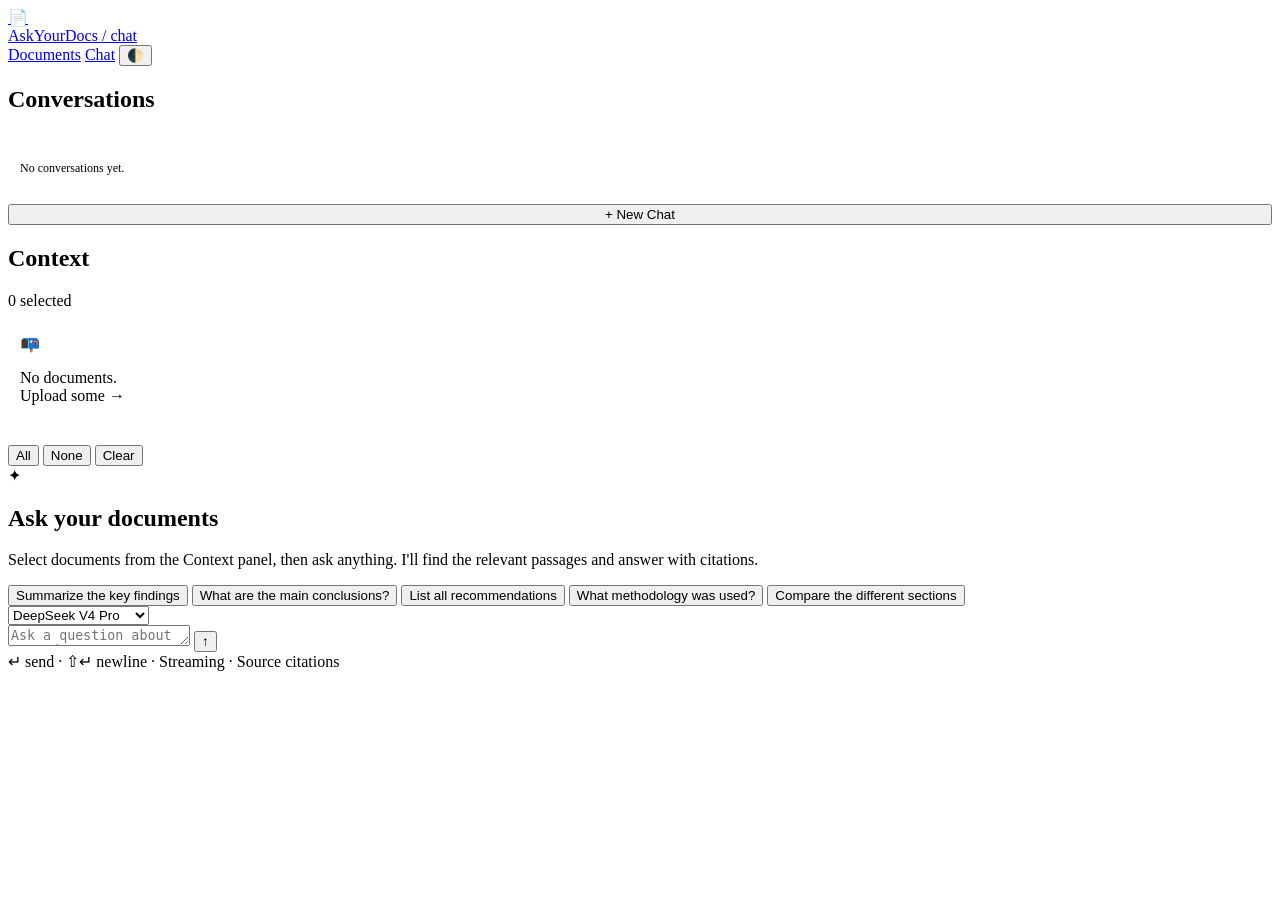
==== Frontend/chat.html @ f7eae5b7 "Add re-ranking, multi-format support, and dark/light theme - Cross-encoder re-ranking (ms-marco-Mini" ====
<!DOCTYPE html>
<html lang="en">
<head>
  <meta charset="UTF-8" />
  <meta name="viewport" content="width=device-width, initial-scale=1.0" />
  <title>AskYourDocs — Chat</title>
  <link rel="stylesheet" href="/static/style.css" />
</head>
<body>

<header class="site-header">
  <div class="inner">
    <a href="/" class="logo">
      <div class="logo-icon">📄</div>
      AskYourDocs <span>/ chat</span>
    </a>
    <nav class="nav-links">
      <a href="/" class="nav-btn">Documents</a>
      <a href="/chat-page" class="nav-btn active primary">Chat</a>
      <button class="theme-toggle" onclick="toggleTheme()" title="Toggle theme">🌓</button>
    </nav>
  </div>
</header>

<div class="chat-layout">
  <!-- Left: Chat list sidebar -->
  <aside class="chat-list-sidebar" id="chatListSidebar">
    <div class="sidebar-header">
      <h2>Conversations</h2>
    </div>
    <div class="chat-list" id="chatList">
      <div class="empty-state" style="padding:16px 12px;">
        <p style="font-size:0.75rem;">No conversations yet.</p>
      </div>
    </div>
    <div class="sidebar-actions">
      <button class="btn" onclick="newChat()" style="width:100%;">+ New Chat</button>
    </div>
  </aside>

  <!-- Center: Document sidebar -->
  <aside class="chat-sidebar" id="docSidebar">
    <div class="sidebar-header">
      <h2>Context</h2>
      <div class="context-count" id="contextCount">0 selected</div>
    </div>
    <div class="sidebar-docs" id="sidebarDocs">
      <div class="empty-state" style="padding:24px 12px;">
        <div class="empty-state-icon">📭</div>
        <p>No documents.<br/><a href="/" style="color:var(--accent); text-decoration:none;">Upload some →</a></p>
      </div>
    </div>
    <div class="sidebar-actions">
      <button class="btn" onclick="selectAllDocs()">All</button>
      <button class="btn" onclick="clearAllDocs()">None</button>
      <button class="btn" onclick="clearChat()">Clear</button>
    </div>
  </aside>

  <!-- Right: Chat main -->
  <main class="chat-main">
    <div class="chat-messages" id="chatMessages">
      <div class="chat-welcome" id="chatWelcome">
        <div class="welcome-icon">✦</div>
        <h2>Ask your documents</h2>
        <p>Select documents from the Context panel, then ask anything. I'll find the relevant passages and answer with citations.</p>
        <div class="sample-questions">
          <button class="sample-q" onclick="useQuestion(this)">Summarize the key findings</button>
          <button class="sample-q" onclick="useQuestion(this)">What are the main conclusions?</button>
          <button class="sample-q" onclick="useQuestion(this)">List all recommendations</button>
          <button class="sample-q" onclick="useQuestion(this)">What methodology was used?</button>
          <button class="sample-q" onclick="useQuestion(this)">Compare the different sections</button>
        </div>
      </div>
    </div>

    <div class="chat-input-area">
      <div class="chat-input-inner">
        <div id="noDocsBanner" class="no-docs-banner" style="display:none;">
          ⚠ No documents selected — pick documents from the Context panel.
        </div>
        <div class="input-bar">
          <select id="modelSelect" class="model-select">
            <option value="deepseek-v4-pro">DeepSeek V4 Pro</option>
            <option value="deepseek-v4-flash">DeepSeek V4 Flash</option>
            <option value="qwen3.7-plus">Qwen 3.7 Plus</option>
            <option value="qwen3.7-max">Qwen 3.7 Max</option>
            <option value="kimi-k2.6">Kimi K2.6</option>
            <option value="mimo-v2.5">MiMo V2.5</option>
          </select>
          <div class="input-wrap">
            <textarea
              id="chatInput"
              class="chat-textarea"
              placeholder="Ask a question about your documents..."
              rows="1"
            ></textarea>
            <button class="send-btn" id="sendBtn" onclick="sendMessage()">↑</button>
          </div>
        </div>
        <div class="input-hint">↵ send · ⇧↵ newline · Streaming · Source citations</div>
      </div>
    </div>
  </main>
</div>

<div class="toast-container" id="toastContainer"></div>

<script src="/static/app.js"></script>
<script>
  // Theme
  (function() {
    const saved = localStorage.getItem('theme') || 'dark';
    document.documentElement.setAttribute('data-theme', saved);
  })();
  function toggleTheme() {
    const current = document.documentElement.getAttribute('data-theme');
    const next = current === 'dark' ? 'light' : 'dark';
    document.documentElement.setAttribute('data-theme', next);
    localStorage.setItem('theme', next);
  }

  let chatHistory = [];
  let selectedDocIds = new Set();
  let allDocs = [];
  let currentChatId = null;
  let isStreaming = false;

  async function init() {
    allDocs = await fetchDocs();
    allDocs.forEach(d => selectedDocIds.add(d.doc_id));
    renderDocSidebar(allDocs);
    await loadChatList();
    // Auto-create a chat if none exist
    const chats = document.querySelectorAll('.chat-list-item');
    if (!chats.length) await newChat(false);
  }

  // ── Chat list ────────────────────────────────────────────────

  async function loadChatList() {
    try {
      const data = await fetchJson('/api/chats');
      const list = document.getElementById('chatList');
      if (!data.chats.length) {
        list.innerHTML = `<div class="empty-state" style="padding:16px 12px;"><p style="font-size:0.75rem;">No conversations yet.</p></div>`;
        return;
      }
      list.innerHTML = data.chats.map(c => `
        <div class="chat-list-item ${c.chat_id === currentChatId ? 'active' : ''}" data-id="${c.chat_id}">
          <div class="chat-list-title" onclick="loadChat('${c.chat_id}')">${escHtml(c.title || 'New Chat')}</div>
          <div class="chat-list-meta">${c.msg_count || 0} msgs</div>
          <button class="chat-list-delete" title="Delete" onclick="event.stopPropagation(); deleteChatConfirm('${c.chat_id}')">✕</button>
        </div>
      `).join('');
    } catch (e) {
      /* silent */
    }
  }

  async function newChat(load = true) {
    try {
      const data = await fetchJson('/api/chats', {
        method: 'POST',
        headers: { 'Content-Type': 'application/json' },
        body: JSON.stringify({ title: 'New Chat', doc_ids: [...selectedDocIds] }),
      });
      await loadChatList();
      if (load) await loadChat(data.chat_id);
    } catch (e) {
      showToast('Failed to create chat', 'error');
    }
  }

  async function loadChat(chatId) {
    try {
      const data = await fetchJson(`/api/chats/${chatId}`);
      currentChatId = chatId;
      chatHistory = [];
      selectedDocIds.clear();

      // Restore docs
      data.doc_ids.forEach(id => selectedDocIds.add(id));
      renderDocSidebar(allDocs);

      // Restore messages
      const container = document.getElementById('chatMessages');
      container.innerHTML = '';
      data.messages.forEach(m => {
        const sources = m.sources ? JSON.parse(m.sources) : null;
        appendMessage(m.role, m.content, sources, false);
        chatHistory.push({ role: m.role, content: m.content });
      });

      if (!data.messages.length) {
        const welcome = document.getElementById('chatWelcome');
        if (!welcome) {
          const div = document.createElement('div');
          div.id = 'chatWelcome';
          div.className = 'chat-welcome';
          div.innerHTML = `<div class="welcome-icon">✦</div><h2>Ask your documents</h2><p>Select documents from the Context panel and ask anything.</p>`;
          container.appendChild(div);
        }
      }

      await loadChatList();
    } catch (e) {
      showToast('Failed to load chat', 'error');
    }
  }

  async function deleteChatConfirm(chatId) {
    if (!confirm('Delete this conversation?')) return;
    try {
      await fetchJson(`/api/chats/${chatId}`, { method: 'DELETE' });
      if (currentChatId === chatId) {
        currentChatId = null;
        chatHistory = [];
        document.getElementById('chatMessages').innerHTML = '';
        const welcome = document.createElement('div');
        welcome.id = 'chatWelcome';
        welcome.className = 'chat-welcome';
        welcome.innerHTML = `<div class="welcome-icon">✦</div><h2>Ask your documents</h2><p>Select documents and ask anything.</p>`;
        document.getElementById('chatMessages').appendChild(welcome);
      }
      await loadChatList();
    } catch (e) {
      showToast('Failed to delete chat', 'error');
    }
  }

  // ── Document sidebar ──────────────────────────────────────────

  function renderDocSidebar(docs) {
    const container = document.getElementById('sidebarDocs');
    if (!docs.length) {
      container.innerHTML = `<div class="empty-state" style="padding:24px 12px;"><div class="empty-state-icon">📭</div><p>No documents.<br/><a href="/" style="color:var(--accent); text-decoration:none;">Upload some →</a></p></div>`;
      updateContextCount();
      return;
    }
    container.innerHTML = docs.map(doc => {
      const sel = selectedDocIds.has(doc.doc_id);
      return `
        <div class="sidebar-doc-item ${sel ? 'selected' : ''}" onclick="toggleDoc('${doc.doc_id}')" data-id="${doc.doc_id}">
          <div class="sidebar-checkbox ${sel ? 'checked' : ''}">${sel ? '✓' : ''}</div>
          <div class="sidebar-doc-name">${escHtml(doc.name)}</div>
          <div class="sidebar-doc-pages">${doc.page_count}p</div>
        </div>
      `;
    }).join('');
    updateContextCount();
  }

  function toggleDoc(docId) {
    if (selectedDocIds.has(docId)) selectedDocIds.delete(docId);
    else selectedDocIds.add(docId);
    renderDocSidebar(allDocs);
    checkNoDocs();
  }

  function selectAllDocs() { allDocs.forEach(d => selectedDocIds.add(d.doc_id)); renderDocSidebar(allDocs); checkNoDocs(); }
  function clearAllDocs() { selectedDocIds.clear(); renderDocSidebar(allDocs); checkNoDocs(); }
  function updateContextCount() {
    document.getElementById('contextCount').textContent = `${selectedDocIds.size} selected`;
  }
  function checkNoDocs() {
    document.getElementById('noDocsBanner').style.display = selectedDocIds.size === 0 ? 'flex' : 'none';
  }

  // ── Chat messaging ────────────────────────────────────────────

  function useQuestion(btn) {
    document.getElementById('chatInput').value = btn.textContent;
    document.getElementById('chatInput').focus();
  }

  async function sendMessage() {
    if (isStreaming) return;
    const input = document.getElementById('chatInput');
    const query = input.value.trim();
    if (!query) return;
    if (selectedDocIds.size === 0) { showToast('Select at least one document first.', 'error'); return; }

    const welcome = document.getElementById('chatWelcome');
    if (welcome) welcome.remove();

    appendMessage('user', query);
    input.value = '';
    autoResize(input);
    chatHistory.push({ role: 'user', content: query });

    const typingId = showTyping();
    document.getElementById('sendBtn').disabled = true;
    isStreaming = true;

    // Ensure chat exists
    if (!currentChatId) {
      try {
        const data = await fetchJson('/api/chats', {
          method: 'POST',
          headers: { 'Content-Type': 'application/json' },
          body: JSON.stringify({ title: query.slice(0, 50), doc_ids: [...selectedDocIds] }),
        });
        currentChatId = data.chat_id;
        await loadChatList();
      } catch (e) { /* non-fatal */ }
    }
    // Save user message
    if (currentChatId) {
      fetch(`/api/chats/${currentChatId}/messages`, {
        method: 'POST',
        headers: { 'Content-Type': 'application/json' },
        body: JSON.stringify({ role: 'user', content: query }),
      }).catch(() => {});
    }

    try {
      const model = document.getElementById('modelSelect').value;
      const res = await fetch('/api/chat/stream', {
        method: 'POST',
        headers: { 'Content-Type': 'application/json' },
        body: JSON.stringify({
          query,
          doc_ids: [...selectedDocIds],
          chat_history: chatHistory.slice(-10),
          model,
        }),
      });

      if (!res.ok) {
        let errMsg = 'Chat failed';
        try {
          const err = await res.json();
          errMsg = err.detail || errMsg;
        } catch {
          errMsg = `Server error (${res.status})`;
        }
        throw new Error(errMsg);
      }

      removeTyping(typingId);
      const msgId = appendStreamingMessage();
      const bubble = document.getElementById(`bubble-${msgId}`);
      let fullText = '';
      let sources = [];

      const reader = res.body.getReader();
      const decoder = new TextDecoder();

      while (true) {
        const { done, value } = await reader.read();
        if (done) break;

        const text = decoder.decode(value, { stream: true });
        const lines = text.split('\n');

        for (const line of lines) {
          if (!line.startsWith('data: ')) continue;
          try {
            const data = JSON.parse(line.slice(6));
            if (data.token) {
              fullText += data.token;
              bubble.innerHTML = formatMarkdown(fullText);
            }
            if (data.sources) {
              sources = data.sources;
            }
            if (data.done) {
              renderSources(msgId, sources);
              chatHistory.push({ role: 'assistant', content: fullText });
              // Save to DB
              if (currentChatId) {
                fetch(`/api/chats/${currentChatId}/messages`, {
                  method: 'POST',
                  headers: { 'Content-Type': 'application/json' },
                  body: JSON.stringify({ role: 'assistant', content: fullText, sources }),
                }).catch(() => {});
              }
            }
            if (data.error) {
              bubble.innerHTML = `<span class="chat-error">Error: ${escHtml(data.error)}</span>`;
            }
          } catch {}
        }
        const container = document.getElementById('chatMessages');
        container.scrollTop = container.scrollHeight;
      }
    } catch (err) {
      removeTyping(typingId);
      appendMessage('assistant', `Error: ${err.message}`);
    }

    document.getElementById('sendBtn').disabled = false;
    isStreaming = false;
  }

  function appendMessage(role, text, sources, animate = true) {
    const container = document.getElementById('chatMessages');
    const div = document.createElement('div');
    div.className = `message ${role}`;
    if (animate) div.style.animation = 'msgIn 0.18s ease';

    const avatar = role === 'user' ? 'YOU' : 'AI';
    const formattedText = formatMarkdown(text);

    let sourcesHtml = '';
    if (sources && sources.length) {
      const unique = [];
      const seen = new Set();
      sources.forEach(s => {
        const key = `${s.doc_name}-${s.page}`;
        if (!seen.has(key)) { seen.add(key); unique.push(s); }
      });
      sourcesHtml = `<div class="msg-sources">${
        unique.map(s => `<span class="source-chip" onclick="viewSource('${s.doc_id}', ${s.page})" title="Open page ${s.page}">${escHtml(s.doc_name)} · p.${s.page}</span>`).join('')
      }</div>`;
    }

    div.innerHTML = `
      <div class="msg-avatar">${avatar}</div>
      <div class="msg-body">
        <div class="msg-bubble">${formattedText}${sourcesHtml}</div>
      </div>
    `;
    container.appendChild(div);
    container.scrollTop = container.scrollHeight;
  }

  function appendStreamingMessage() {
    const container = document.getElementById('chatMessages');
    const div = document.createElement('div');
    div.className = 'message assistant streaming';
    const id = 'stream-' + Date.now();
    div.id = id;
    div.innerHTML = `
      <div class="msg-avatar">AI</div>
      <div class="msg-body">
        <div class="msg-bubble" id="bubble-${id}"></div>
        <div class="msg-sources" id="sources-${id}"></div>
      </div>
    `;
    container.appendChild(div);
    container.scrollTop = container.scrollHeight;
    return id;
  }

  function renderSources(msgId, sources) {
    const el = document.getElementById(`sources-${msgId}`);
    if (!el || !sources.length) return;
    const unique = [];
    const seen = new Set();
    sources.forEach(s => {
      const key = `${s.doc_name}-${s.page}`;
      if (!seen.has(key)) { seen.add(key); unique.push(s); }
    });
    el.innerHTML = unique.map(s =>
      `<span class="source-chip" onclick="viewSource('${s.doc_id}', ${s.page})" title="Open page ${s.page}">${escHtml(s.doc_name)} · p.${s.page}</span>`
    ).join('');
  }

  function viewSource(docId, page) {
    window.open(`/viewer?doc=${docId}&page=${page}`, '_blank');
  }

  function showTyping() {
    const id = 'typing-' + Date.now();
    const container = document.getElementById('chatMessages');
    const div = document.createElement('div');
    div.className = 'message assistant';
    div.id = id;
    div.innerHTML = `
      <div class="msg-avatar">AI</div>
      <div class="msg-body">
        <div class="typing-indicator">
          <div class="typing-dot"></div>
          <div class="typing-dot"></div>
          <div class="typing-dot"></div>
        </div>
      </div>
    `;
    container.appendChild(div);
    container.scrollTop = container.scrollHeight;
    return id;
  }

  function removeTyping(id) {
    const el = document.getElementById(id);
    if (el) el.remove();
  }

  function clearChat() {
    chatHistory = [];
    const container = document.getElementById('chatMessages');
    container.innerHTML = '';
    const welcome = document.createElement('div');
    welcome.id = 'chatWelcome';
    welcome.className = 'chat-welcome';
    welcome.innerHTML = `<div class="welcome-icon">✦</div><h2>Ask your documents</h2><p>Select documents and ask anything.</p>`;
    container.appendChild(welcome);
    if (currentChatId) {
      fetch(`/api/chats/${currentChatId}/messages`, { method: 'DELETE' }).catch(() => {});
    }
  }

  const textarea = document.getElementById('chatInput');
  textarea.addEventListener('input', () => autoResize(textarea));
  textarea.addEventListener('keydown', e => {
    if (e.key === 'Enter' && !e.shiftKey) { e.preventDefault(); sendMessage(); }
  });

  function autoResize(el) {
    el.style.height = 'auto';
    el.style.height = Math.min(el.scrollHeight, 140) + 'px';
  }

  init();
</script>
</body>
</html>
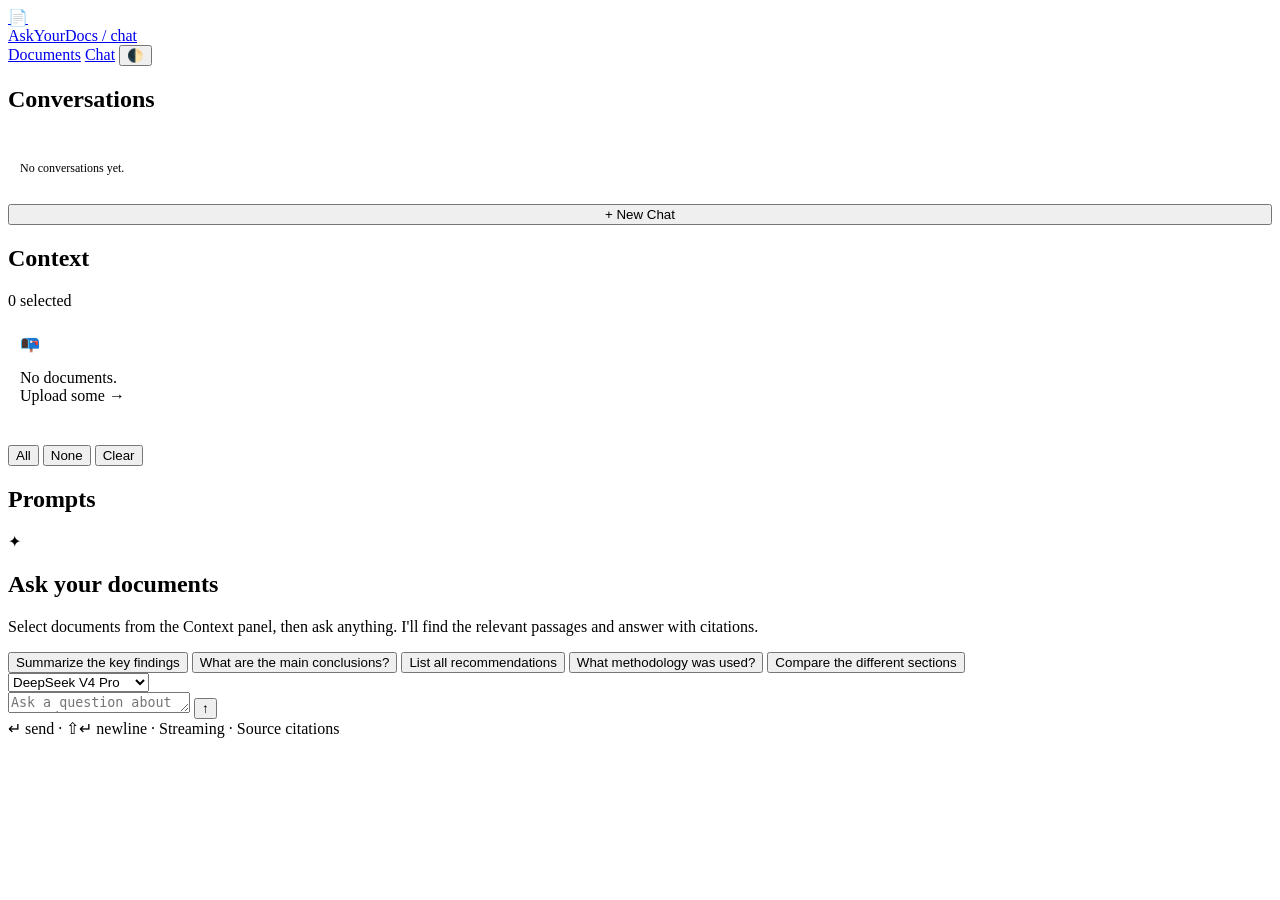
==== commit a179e15e: "Add conversation exports, feedback system, and prompt library - Markdown export: /api/chats/{id}/exp" ====
--- a/Frontend/chat.html
+++ b/Frontend/chat.html
@@ -54,6 +54,10 @@
       <button class="btn" onclick="selectAllDocs()">All</button>
       <button class="btn" onclick="clearAllDocs()">None</button>
       <button class="btn" onclick="clearChat()">Clear</button>
+      </div>
+    <div class="prompt-library" id="promptLibrary">
+      <div class="sidebar-header"><h2>Prompts</h2></div>
+      <div class="prompt-list" id="promptList"></div>
     </div>
   </aside>
 
@@ -150,6 +154,7 @@
         <div class="chat-list-item ${c.chat_id === currentChatId ? 'active' : ''}" data-id="${c.chat_id}">
           <div class="chat-list-title" onclick="loadChat('${c.chat_id}')">${escHtml(c.title || 'New Chat')}</div>
           <div class="chat-list-meta">${c.msg_count || 0} msgs</div>
+          <button class="chat-list-action" title="Export" onclick="event.stopPropagation(); exportChat('${c.chat_id}')">⬇</button>
           <button class="chat-list-delete" title="Delete" onclick="event.stopPropagation(); deleteChatConfirm('${c.chat_id}')">✕</button>
         </div>
       `).join('');
@@ -402,6 +407,7 @@
 
     const avatar = role === 'user' ? 'YOU' : 'AI';
     const formattedText = formatMarkdown(text);
+    const msgId = 'msg-' + Date.now();
 
     let sourcesHtml = '';
     if (sources && sources.length) {
@@ -416,10 +422,17 @@
       }</div>`;
     }
 
+    const feedbackHtml = role === 'assistant' ? `
+      <div class="msg-feedback" id="feedback-${msgId}">
+        <button class="feedback-btn" onclick="rateMessage('${msgId}', 'up')" title="Helpful">👍</button>
+        <button class="feedback-btn" onclick="rateMessage('${msgId}', 'down')" title="Not helpful">👎</button>
+      </div>` : '';
+
     div.innerHTML = `
       <div class="msg-avatar">${avatar}</div>
       <div class="msg-body">
         <div class="msg-bubble">${formattedText}${sourcesHtml}</div>
+        ${feedbackHtml}
       </div>
     `;
     container.appendChild(div);
@@ -513,7 +526,53 @@
     el.style.height = Math.min(el.scrollHeight, 140) + 'px';
   }
 
+  function exportChat(chatId) {
+    window.open(`/api/chats/${chatId}/export`, '_blank');
+  }
+
+  async function rateMessage(msgDivId, rating) {
+    if (!currentChatId) return;
+    const fbEl = document.getElementById(`feedback-${msgDivId}`);
+    if (fbEl) {
+      fbEl.innerHTML = rating === 'up' ? '✅ Thanks!' : '📝 Noted';
+      fbEl.style.pointerEvents = 'none';
+    }
+    try {
+      await fetchJson(`/api/chats/${currentChatId}/feedback`, {
+        method: 'POST',
+        headers: { 'Content-Type': 'application/json' },
+        body: JSON.stringify({ message_id: 0, rating }),
+      });
+    } catch {}
+  }
+
+  async function loadPrompts() {
+    try {
+      const data = await fetchJson('/api/prompts');
+      const list = document.getElementById('promptList');
+      if (!list) return;
+      list.innerHTML = data.prompts.map(p => `
+        <button class="prompt-item" onclick="useQuestion(this)">${escHtml(p.label)}</button>
+      `).join('');
+      // Store prompts for useQuestion
+      window._prompts = data.prompts;
+      // Override useQuestion for prompt buttons
+      const origUseQuestion = useQuestion;
+      window.useQuestion = function(btn) {
+        const label = btn.textContent.trim();
+        const p = window._prompts.find(p => p.label === label);
+        if (p && p.prompt) {
+          document.getElementById('chatInput').value = p.prompt;
+        } else {
+          document.getElementById('chatInput').value = label;
+        }
+        document.getElementById('chatInput').focus();
+      };
+    } catch {}
+  }
+
   init();
+  loadPrompts();
 </script>
 </body>
 </html>
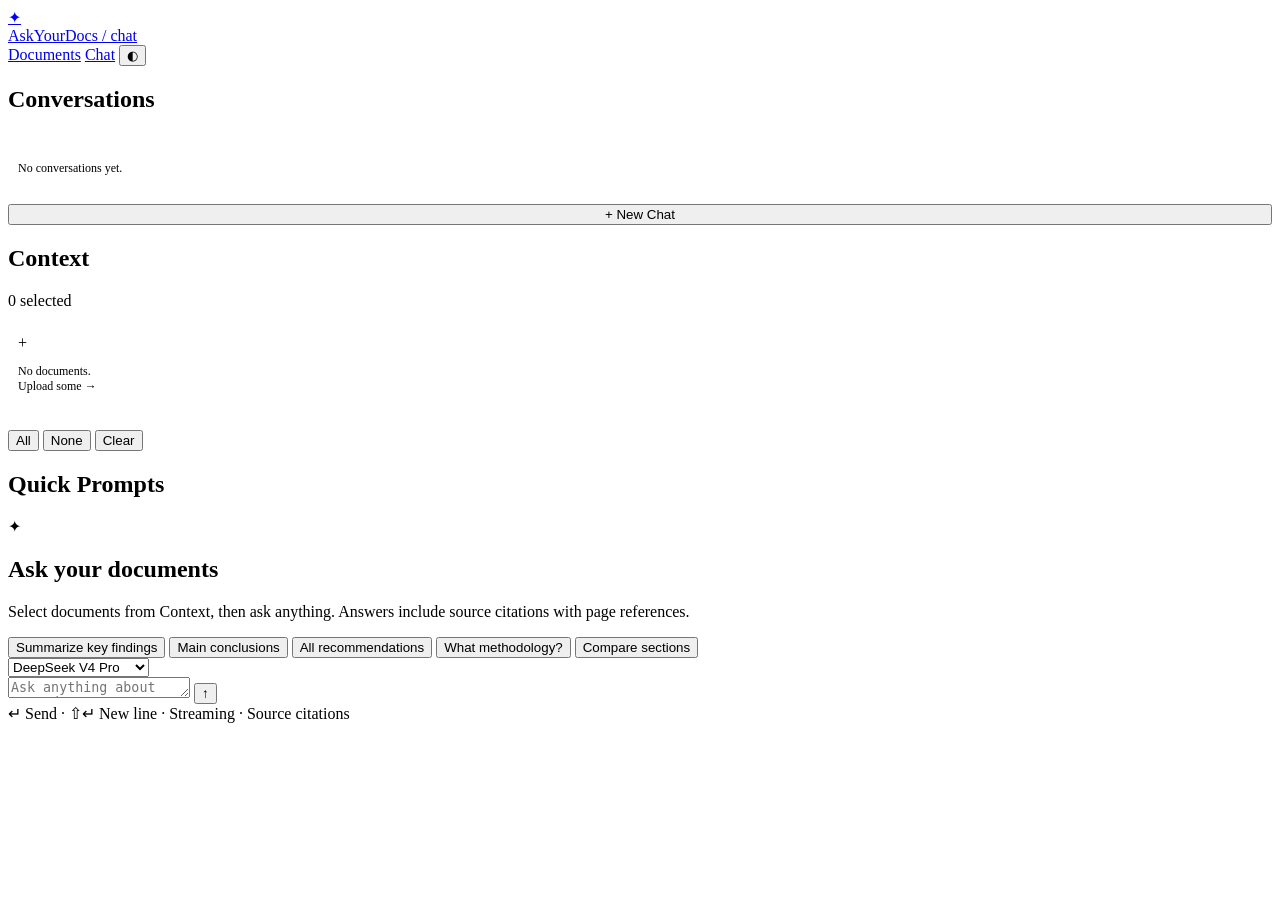
==== commit 2da1caa8: "Complete UI redesign — professional SaaS aesthetic - New design system: Indigo accent, Inter + Playf" ====
--- a/Frontend/chat.html
+++ b/Frontend/chat.html
@@ -11,25 +11,25 @@
 <header class="site-header">
   <div class="inner">
     <a href="/" class="logo">
-      <div class="logo-icon">📄</div>
+      <div class="logo-icon">✦</div>
       AskYourDocs <span>/ chat</span>
     </a>
     <nav class="nav-links">
       <a href="/" class="nav-btn">Documents</a>
       <a href="/chat-page" class="nav-btn active primary">Chat</a>
-      <button class="theme-toggle" onclick="toggleTheme()" title="Toggle theme">🌓</button>
+      <button class="theme-toggle" onclick="toggleTheme()" title="Toggle theme">◐</button>
     </nav>
   </div>
 </header>
 
 <div class="chat-layout">
-  <!-- Left: Chat list sidebar -->
+  <!-- Chats sidebar -->
   <aside class="chat-list-sidebar" id="chatListSidebar">
     <div class="sidebar-header">
       <h2>Conversations</h2>
     </div>
     <div class="chat-list" id="chatList">
-      <div class="empty-state" style="padding:16px 12px;">
+      <div class="empty-state" style="padding:16px 10px;">
         <p style="font-size:0.75rem;">No conversations yet.</p>
       </div>
     </div>
@@ -38,42 +38,42 @@
     </div>
   </aside>
 
-  <!-- Center: Document sidebar -->
+  <!-- Docs sidebar -->
   <aside class="chat-sidebar" id="docSidebar">
     <div class="sidebar-header">
       <h2>Context</h2>
       <div class="context-count" id="contextCount">0 selected</div>
     </div>
     <div class="sidebar-docs" id="sidebarDocs">
-      <div class="empty-state" style="padding:24px 12px;">
-        <div class="empty-state-icon">📭</div>
-        <p>No documents.<br/><a href="/" style="color:var(--accent); text-decoration:none;">Upload some →</a></p>
+      <div class="empty-state" style="padding:24px 10px;">
+        <div class="empty-state-icon">+</div>
+        <p style="font-size:0.75rem;">No documents.<br/><a href="/" style="color:var(--accent); text-decoration:none; font-weight:500;">Upload some →</a></p>
       </div>
     </div>
     <div class="sidebar-actions">
       <button class="btn" onclick="selectAllDocs()">All</button>
       <button class="btn" onclick="clearAllDocs()">None</button>
       <button class="btn" onclick="clearChat()">Clear</button>
-      </div>
+    </div>
     <div class="prompt-library" id="promptLibrary">
-      <div class="sidebar-header"><h2>Prompts</h2></div>
+      <div class="sidebar-header"><h2>Quick Prompts</h2></div>
       <div class="prompt-list" id="promptList"></div>
     </div>
   </aside>
 
-  <!-- Right: Chat main -->
+  <!-- Chat area -->
   <main class="chat-main">
     <div class="chat-messages" id="chatMessages">
       <div class="chat-welcome" id="chatWelcome">
         <div class="welcome-icon">✦</div>
         <h2>Ask your documents</h2>
-        <p>Select documents from the Context panel, then ask anything. I'll find the relevant passages and answer with citations.</p>
+        <p>Select documents from Context, then ask anything. Answers include source citations with page references.</p>
         <div class="sample-questions">
-          <button class="sample-q" onclick="useQuestion(this)">Summarize the key findings</button>
-          <button class="sample-q" onclick="useQuestion(this)">What are the main conclusions?</button>
-          <button class="sample-q" onclick="useQuestion(this)">List all recommendations</button>
-          <button class="sample-q" onclick="useQuestion(this)">What methodology was used?</button>
-          <button class="sample-q" onclick="useQuestion(this)">Compare the different sections</button>
+          <button class="sample-q" onclick="useQuestion(this)">Summarize key findings</button>
+          <button class="sample-q" onclick="useQuestion(this)">Main conclusions</button>
+          <button class="sample-q" onclick="useQuestion(this)">All recommendations</button>
+          <button class="sample-q" onclick="useQuestion(this)">What methodology?</button>
+          <button class="sample-q" onclick="useQuestion(this)">Compare sections</button>
         </div>
       </div>
     </div>
@@ -81,7 +81,7 @@
     <div class="chat-input-area">
       <div class="chat-input-inner">
         <div id="noDocsBanner" class="no-docs-banner" style="display:none;">
-          ⚠ No documents selected — pick documents from the Context panel.
+          No documents selected — pick documents from the Context panel to start.
         </div>
         <div class="input-bar">
           <select id="modelSelect" class="model-select">
@@ -96,13 +96,13 @@
             <textarea
               id="chatInput"
               class="chat-textarea"
-              placeholder="Ask a question about your documents..."
+              placeholder="Ask anything about your documents..."
               rows="1"
             ></textarea>
             <button class="send-btn" id="sendBtn" onclick="sendMessage()">↑</button>
           </div>
         </div>
-        <div class="input-hint">↵ send · ⇧↵ newline · Streaming · Source citations</div>
+        <div class="input-hint">↵ Send · ⇧↵ New line · Streaming · Source citations</div>
       </div>
     </div>
   </main>
@@ -112,7 +112,6 @@
 
 <script src="/static/app.js"></script>
 <script>
-  // Theme
   (function() {
     const saved = localStorage.getItem('theme') || 'dark';
     document.documentElement.setAttribute('data-theme', saved);
@@ -135,32 +134,27 @@
     allDocs.forEach(d => selectedDocIds.add(d.doc_id));
     renderDocSidebar(allDocs);
     await loadChatList();
-    // Auto-create a chat if none exist
     const chats = document.querySelectorAll('.chat-list-item');
     if (!chats.length) await newChat(false);
   }
-
-  // ── Chat list ────────────────────────────────────────────────
 
   async function loadChatList() {
     try {
       const data = await fetchJson('/api/chats');
       const list = document.getElementById('chatList');
       if (!data.chats.length) {
-        list.innerHTML = `<div class="empty-state" style="padding:16px 12px;"><p style="font-size:0.75rem;">No conversations yet.</p></div>`;
+        list.innerHTML = `<div class="empty-state" style="padding:16px 10px;"><p style="font-size:0.75rem;">No conversations yet.</p></div>`;
         return;
       }
       list.innerHTML = data.chats.map(c => `
         <div class="chat-list-item ${c.chat_id === currentChatId ? 'active' : ''}" data-id="${c.chat_id}">
           <div class="chat-list-title" onclick="loadChat('${c.chat_id}')">${escHtml(c.title || 'New Chat')}</div>
-          <div class="chat-list-meta">${c.msg_count || 0} msgs</div>
-          <button class="chat-list-action" title="Export" onclick="event.stopPropagation(); exportChat('${c.chat_id}')">⬇</button>
+          <div class="chat-list-meta">${c.msg_count || 0}</div>
+          <button class="chat-list-action" title="Export" onclick="event.stopPropagation(); exportChat('${c.chat_id}')">↓</button>
           <button class="chat-list-delete" title="Delete" onclick="event.stopPropagation(); deleteChatConfirm('${c.chat_id}')">✕</button>
         </div>
       `).join('');
-    } catch (e) {
-      /* silent */
-    }
+    } catch (e) {}
   }
 
   async function newChat(load = true) {
@@ -172,9 +166,7 @@
       });
       await loadChatList();
       if (load) await loadChat(data.chat_id);
-    } catch (e) {
-      showToast('Failed to create chat', 'error');
-    }
+    } catch (e) { showToast('Failed to create chat', 'error'); }
   }
 
   async function loadChat(chatId) {
@@ -183,12 +175,9 @@
       currentChatId = chatId;
       chatHistory = [];
       selectedDocIds.clear();
-
-      // Restore docs
       data.doc_ids.forEach(id => selectedDocIds.add(id));
       renderDocSidebar(allDocs);
 
-      // Restore messages
       const container = document.getElementById('chatMessages');
       container.innerHTML = '';
       data.messages.forEach(m => {
@@ -198,20 +187,14 @@
       });
 
       if (!data.messages.length) {
-        const welcome = document.getElementById('chatWelcome');
-        if (!welcome) {
-          const div = document.createElement('div');
-          div.id = 'chatWelcome';
-          div.className = 'chat-welcome';
-          div.innerHTML = `<div class="welcome-icon">✦</div><h2>Ask your documents</h2><p>Select documents from the Context panel and ask anything.</p>`;
-          container.appendChild(div);
-        }
+        const div = document.createElement('div');
+        div.id = 'chatWelcome';
+        div.className = 'chat-welcome';
+        div.innerHTML = `<div class="welcome-icon">✦</div><h2>Ask your documents</h2><p>Select documents from Context and ask anything.</p>`;
+        container.appendChild(div);
       }
-
       await loadChatList();
-    } catch (e) {
-      showToast('Failed to load chat', 'error');
-    }
+    } catch (e) { showToast('Failed to load chat', 'error'); }
   }
 
   async function deleteChatConfirm(chatId) {
@@ -221,25 +204,16 @@
       if (currentChatId === chatId) {
         currentChatId = null;
         chatHistory = [];
-        document.getElementById('chatMessages').innerHTML = '';
-        const welcome = document.createElement('div');
-        welcome.id = 'chatWelcome';
-        welcome.className = 'chat-welcome';
-        welcome.innerHTML = `<div class="welcome-icon">✦</div><h2>Ask your documents</h2><p>Select documents and ask anything.</p>`;
-        document.getElementById('chatMessages').appendChild(welcome);
+        document.getElementById('chatMessages').innerHTML = `<div class="chat-welcome" id="chatWelcome"><div class="welcome-icon">✦</div><h2>Ask your documents</h2><p>Select documents and ask anything.</p></div>`;
       }
       await loadChatList();
-    } catch (e) {
-      showToast('Failed to delete chat', 'error');
-    }
-  }
-
-  // ── Document sidebar ──────────────────────────────────────────
+    } catch (e) { showToast('Failed to delete chat', 'error'); }
+  }
 
   function renderDocSidebar(docs) {
     const container = document.getElementById('sidebarDocs');
     if (!docs.length) {
-      container.innerHTML = `<div class="empty-state" style="padding:24px 12px;"><div class="empty-state-icon">📭</div><p>No documents.<br/><a href="/" style="color:var(--accent); text-decoration:none;">Upload some →</a></p></div>`;
+      container.innerHTML = `<div class="empty-state" style="padding:24px 10px;"><div class="empty-state-icon">+</div><p style="font-size:0.75rem;">No documents.<br/><a href="/" style="color:var(--accent); text-decoration:none; font-weight:500;">Upload some →</a></p></div>`;
       updateContextCount();
       return;
     }
@@ -256,28 +230,12 @@
     updateContextCount();
   }
 
-  function toggleDoc(docId) {
-    if (selectedDocIds.has(docId)) selectedDocIds.delete(docId);
-    else selectedDocIds.add(docId);
-    renderDocSidebar(allDocs);
-    checkNoDocs();
-  }
-
+  function toggleDoc(docId) { if (selectedDocIds.has(docId)) selectedDocIds.delete(docId); else selectedDocIds.add(docId); renderDocSidebar(allDocs); checkNoDocs(); }
   function selectAllDocs() { allDocs.forEach(d => selectedDocIds.add(d.doc_id)); renderDocSidebar(allDocs); checkNoDocs(); }
   function clearAllDocs() { selectedDocIds.clear(); renderDocSidebar(allDocs); checkNoDocs(); }
-  function updateContextCount() {
-    document.getElementById('contextCount').textContent = `${selectedDocIds.size} selected`;
-  }
-  function checkNoDocs() {
-    document.getElementById('noDocsBanner').style.display = selectedDocIds.size === 0 ? 'flex' : 'none';
-  }
-
-  // ── Chat messaging ────────────────────────────────────────────
-
-  function useQuestion(btn) {
-    document.getElementById('chatInput').value = btn.textContent;
-    document.getElementById('chatInput').focus();
-  }
+  function updateContextCount() { document.getElementById('contextCount').textContent = `${selectedDocIds.size} selected`; }
+  function checkNoDocs() { document.getElementById('noDocsBanner').style.display = selectedDocIds.size === 0 ? 'flex' : 'none'; }
+  function useQuestion(btn) { document.getElementById('chatInput').value = btn.textContent; document.getElementById('chatInput').focus(); }
 
   async function sendMessage() {
     if (isStreaming) return;
@@ -298,7 +256,6 @@
     document.getElementById('sendBtn').disabled = true;
     isStreaming = true;
 
-    // Ensure chat exists
     if (!currentChatId) {
       try {
         const data = await fetchJson('/api/chats', {
@@ -308,9 +265,8 @@
         });
         currentChatId = data.chat_id;
         await loadChatList();
-      } catch (e) { /* non-fatal */ }
+      } catch (e) {}
     }
-    // Save user message
     if (currentChatId) {
       fetch(`/api/chats/${currentChatId}/messages`, {
         method: 'POST',
@@ -324,22 +280,12 @@
       const res = await fetch('/api/chat/stream', {
         method: 'POST',
         headers: { 'Content-Type': 'application/json' },
-        body: JSON.stringify({
-          query,
-          doc_ids: [...selectedDocIds],
-          chat_history: chatHistory.slice(-10),
-          model,
-        }),
+        body: JSON.stringify({ query, doc_ids: [...selectedDocIds], chat_history: chatHistory.slice(-10), model }),
       });
 
       if (!res.ok) {
         let errMsg = 'Chat failed';
-        try {
-          const err = await res.json();
-          errMsg = err.detail || errMsg;
-        } catch {
-          errMsg = `Server error (${res.status})`;
-        }
+        try { const err = await res.json(); errMsg = err.detail || errMsg; } catch { errMsg = `Server error (${res.status})`; }
         throw new Error(errMsg);
       }
 
@@ -351,29 +297,19 @@
 
       const reader = res.body.getReader();
       const decoder = new TextDecoder();
-
       while (true) {
         const { done, value } = await reader.read();
         if (done) break;
-
-        const text = decoder.decode(value, { stream: true });
-        const lines = text.split('\n');
-
+        const lines = decoder.decode(value, { stream: true }).split('\n');
         for (const line of lines) {
           if (!line.startsWith('data: ')) continue;
           try {
             const data = JSON.parse(line.slice(6));
-            if (data.token) {
-              fullText += data.token;
-              bubble.innerHTML = formatMarkdown(fullText);
-            }
-            if (data.sources) {
-              sources = data.sources;
-            }
+            if (data.token) { fullText += data.token; bubble.innerHTML = formatMarkdown(fullText); }
+            if (data.sources) { sources = data.sources; }
             if (data.done) {
               renderSources(msgId, sources);
               chatHistory.push({ role: 'assistant', content: fullText });
-              // Save to DB
               if (currentChatId) {
                 fetch(`/api/chats/${currentChatId}/messages`, {
                   method: 'POST',
@@ -382,19 +318,15 @@
                 }).catch(() => {});
               }
             }
-            if (data.error) {
-              bubble.innerHTML = `<span class="chat-error">Error: ${escHtml(data.error)}</span>`;
-            }
+            if (data.error) { bubble.innerHTML = `<span class="chat-error">Error: ${escHtml(data.error)}</span>`; }
           } catch {}
         }
-        const container = document.getElementById('chatMessages');
-        container.scrollTop = container.scrollHeight;
+        document.getElementById('chatMessages').scrollTop = document.getElementById('chatMessages').scrollHeight;
       }
     } catch (err) {
       removeTyping(typingId);
       appendMessage('assistant', `Error: ${err.message}`);
     }
-
     document.getElementById('sendBtn').disabled = false;
     isStreaming = false;
   }
@@ -403,38 +335,22 @@
     const container = document.getElementById('chatMessages');
     const div = document.createElement('div');
     div.className = `message ${role}`;
-    if (animate) div.style.animation = 'msgIn 0.18s ease';
-
-    const avatar = role === 'user' ? 'YOU' : 'AI';
+    if (animate) div.style.animation = 'msgSlideIn 0.3s cubic-bezier(0.16, 1, 0.3, 1)';
+
+    const avatar = role === 'user' ? 'U' : 'AI';
     const formattedText = formatMarkdown(text);
-    const msgId = 'msg-' + Date.now();
+    const msgDivId = 'msg-' + Date.now();
 
     let sourcesHtml = '';
     if (sources && sources.length) {
-      const unique = [];
-      const seen = new Set();
-      sources.forEach(s => {
-        const key = `${s.doc_name}-${s.page}`;
-        if (!seen.has(key)) { seen.add(key); unique.push(s); }
-      });
-      sourcesHtml = `<div class="msg-sources">${
-        unique.map(s => `<span class="source-chip" onclick="viewSource('${s.doc_id}', ${s.page})" title="Open page ${s.page}">${escHtml(s.doc_name)} · p.${s.page}</span>`).join('')
-      }</div>`;
+      const unique = []; const seen = new Set();
+      sources.forEach(s => { const k = `${s.doc_name}-${s.page}`; if (!seen.has(k)) { seen.add(k); unique.push(s); } });
+      sourcesHtml = `<div class="msg-sources">${unique.map(s => `<span class="source-chip" onclick="viewSource('${s.doc_id}', ${s.page})">${escHtml(s.doc_name)} p.${s.page}</span>`).join('')}</div>`;
     }
 
-    const feedbackHtml = role === 'assistant' ? `
-      <div class="msg-feedback" id="feedback-${msgId}">
-        <button class="feedback-btn" onclick="rateMessage('${msgId}', 'up')" title="Helpful">👍</button>
-        <button class="feedback-btn" onclick="rateMessage('${msgId}', 'down')" title="Not helpful">👎</button>
-      </div>` : '';
-
-    div.innerHTML = `
-      <div class="msg-avatar">${avatar}</div>
-      <div class="msg-body">
-        <div class="msg-bubble">${formattedText}${sourcesHtml}</div>
-        ${feedbackHtml}
-      </div>
-    `;
+    const feedbackHtml = role === 'assistant' ? `<div class="msg-feedback" id="feedback-${msgDivId}"><button class="feedback-btn" onclick="rateMessage('${msgDivId}', 'up')" title="Helpful">👍</button><button class="feedback-btn" onclick="rateMessage('${msgDivId}', 'down')" title="Not helpful">👎</button></div>` : '';
+
+    div.innerHTML = `<div class="msg-avatar">${avatar}</div><div class="msg-body"><div class="msg-bubble">${formattedText}${sourcesHtml}</div>${feedbackHtml}</div>`;
     container.appendChild(div);
     container.scrollTop = container.scrollHeight;
   }
@@ -445,13 +361,7 @@
     div.className = 'message assistant streaming';
     const id = 'stream-' + Date.now();
     div.id = id;
-    div.innerHTML = `
-      <div class="msg-avatar">AI</div>
-      <div class="msg-body">
-        <div class="msg-bubble" id="bubble-${id}"></div>
-        <div class="msg-sources" id="sources-${id}"></div>
-      </div>
-    `;
+    div.innerHTML = `<div class="msg-avatar">AI</div><div class="msg-body"><div class="msg-bubble" id="bubble-${id}"></div><div class="msg-sources" id="sources-${id}"></div><div class="msg-feedback" id="feedback-${id}"></div></div>`;
     container.appendChild(div);
     container.scrollTop = container.scrollHeight;
     return id;
@@ -460,20 +370,15 @@
   function renderSources(msgId, sources) {
     const el = document.getElementById(`sources-${msgId}`);
     if (!el || !sources.length) return;
-    const unique = [];
-    const seen = new Set();
-    sources.forEach(s => {
-      const key = `${s.doc_name}-${s.page}`;
-      if (!seen.has(key)) { seen.add(key); unique.push(s); }
-    });
-    el.innerHTML = unique.map(s =>
-      `<span class="source-chip" onclick="viewSource('${s.doc_id}', ${s.page})" title="Open page ${s.page}">${escHtml(s.doc_name)} · p.${s.page}</span>`
-    ).join('');
-  }
-
-  function viewSource(docId, page) {
-    window.open(`/viewer?doc=${docId}&page=${page}`, '_blank');
-  }
+    const unique = []; const seen = new Set();
+    sources.forEach(s => { const k = `${s.doc_name}-${s.page}`; if (!seen.has(k)) { seen.add(k); unique.push(s); } });
+    el.innerHTML = unique.map(s => `<span class="source-chip" onclick="viewSource('${s.doc_id}', ${s.page})">${escHtml(s.doc_name)} p.${s.page}</span>`).join('');
+    // Add feedback after streaming
+    const fbEl = document.getElementById(`feedback-${msgId}`);
+    if (fbEl) fbEl.innerHTML = `<button class="feedback-btn" onclick="rateMessage('${msgId}', 'up')" title="Helpful">👍</button><button class="feedback-btn" onclick="rateMessage('${msgId}', 'down')" title="Not helpful">👎</button>`;
+  }
+
+  function viewSource(docId, page) { window.open(`/viewer?doc=${docId}&page=${page}`, '_blank'); }
 
   function showTyping() {
     const id = 'typing-' + Date.now();
@@ -481,69 +386,32 @@
     const div = document.createElement('div');
     div.className = 'message assistant';
     div.id = id;
-    div.innerHTML = `
-      <div class="msg-avatar">AI</div>
-      <div class="msg-body">
-        <div class="typing-indicator">
-          <div class="typing-dot"></div>
-          <div class="typing-dot"></div>
-          <div class="typing-dot"></div>
-        </div>
-      </div>
-    `;
+    div.innerHTML = `<div class="msg-avatar">AI</div><div class="msg-body"><div class="typing-indicator"><div class="typing-dot"></div><div class="typing-dot"></div><div class="typing-dot"></div></div></div>`;
     container.appendChild(div);
     container.scrollTop = container.scrollHeight;
     return id;
   }
 
-  function removeTyping(id) {
-    const el = document.getElementById(id);
-    if (el) el.remove();
-  }
+  function removeTyping(id) { const el = document.getElementById(id); if (el) el.remove(); }
 
   function clearChat() {
     chatHistory = [];
-    const container = document.getElementById('chatMessages');
-    container.innerHTML = '';
-    const welcome = document.createElement('div');
-    welcome.id = 'chatWelcome';
-    welcome.className = 'chat-welcome';
-    welcome.innerHTML = `<div class="welcome-icon">✦</div><h2>Ask your documents</h2><p>Select documents and ask anything.</p>`;
-    container.appendChild(welcome);
-    if (currentChatId) {
-      fetch(`/api/chats/${currentChatId}/messages`, { method: 'DELETE' }).catch(() => {});
-    }
+    document.getElementById('chatMessages').innerHTML = `<div class="chat-welcome" id="chatWelcome"><div class="welcome-icon">✦</div><h2>Ask your documents</h2><p>Select documents and ask anything.</p></div>`;
+    if (currentChatId) fetch(`/api/chats/${currentChatId}/messages`, { method: 'DELETE' }).catch(() => {});
   }
 
   const textarea = document.getElementById('chatInput');
   textarea.addEventListener('input', () => autoResize(textarea));
-  textarea.addEventListener('keydown', e => {
-    if (e.key === 'Enter' && !e.shiftKey) { e.preventDefault(); sendMessage(); }
-  });
-
-  function autoResize(el) {
-    el.style.height = 'auto';
-    el.style.height = Math.min(el.scrollHeight, 140) + 'px';
-  }
-
-  function exportChat(chatId) {
-    window.open(`/api/chats/${chatId}/export`, '_blank');
-  }
+  textarea.addEventListener('keydown', e => { if (e.key === 'Enter' && !e.shiftKey) { e.preventDefault(); sendMessage(); } });
+  function autoResize(el) { el.style.height = 'auto'; el.style.height = Math.min(el.scrollHeight, 140) + 'px'; }
+
+  function exportChat(chatId) { window.open(`/api/chats/${chatId}/export`, '_blank'); }
 
   async function rateMessage(msgDivId, rating) {
     if (!currentChatId) return;
     const fbEl = document.getElementById(`feedback-${msgDivId}`);
-    if (fbEl) {
-      fbEl.innerHTML = rating === 'up' ? '✅ Thanks!' : '📝 Noted';
-      fbEl.style.pointerEvents = 'none';
-    }
-    try {
-      await fetchJson(`/api/chats/${currentChatId}/feedback`, {
-        method: 'POST',
-        headers: { 'Content-Type': 'application/json' },
-        body: JSON.stringify({ message_id: 0, rating }),
-      });
-    } catch {}
+    if (fbEl) { fbEl.innerHTML = rating === 'up' ? '✓ Thanks' : '✕ Noted'; fbEl.style.pointerEvents = 'none'; fbEl.style.color = 'var(--text-tertiary)'; fbEl.style.fontSize = '0.7rem'; fbEl.style.fontWeight = '500'; }
+    try { await fetchJson(`/api/chats/${currentChatId}/feedback`, { method: 'POST', headers: { 'Content-Type': 'application/json' }, body: JSON.stringify({ message_id: 0, rating }) }); } catch {}
   }
 
   async function loadPrompts() {
@@ -551,25 +419,11 @@
       const data = await fetchJson('/api/prompts');
       const list = document.getElementById('promptList');
       if (!list) return;
-      list.innerHTML = data.prompts.map(p => `
-        <button class="prompt-item" onclick="useQuestion(this)">${escHtml(p.label)}</button>
-      `).join('');
-      // Store prompts for useQuestion
-      window._prompts = data.prompts;
-      // Override useQuestion for prompt buttons
-      const origUseQuestion = useQuestion;
-      window.useQuestion = function(btn) {
-        const label = btn.textContent.trim();
-        const p = window._prompts.find(p => p.label === label);
-        if (p && p.prompt) {
-          document.getElementById('chatInput').value = p.prompt;
-        } else {
-          document.getElementById('chatInput').value = label;
-        }
-        document.getElementById('chatInput').focus();
-      };
+      list.innerHTML = data.prompts.map(p => `<button class="prompt-item" onclick="usePrompt('${escHtml(p.prompt || p.label)}')">${escHtml(p.label)}</button>`).join('');
     } catch {}
   }
+
+  function usePrompt(prompt) { document.getElementById('chatInput').value = prompt; document.getElementById('chatInput').focus(); }
 
   init();
   loadPrompts();
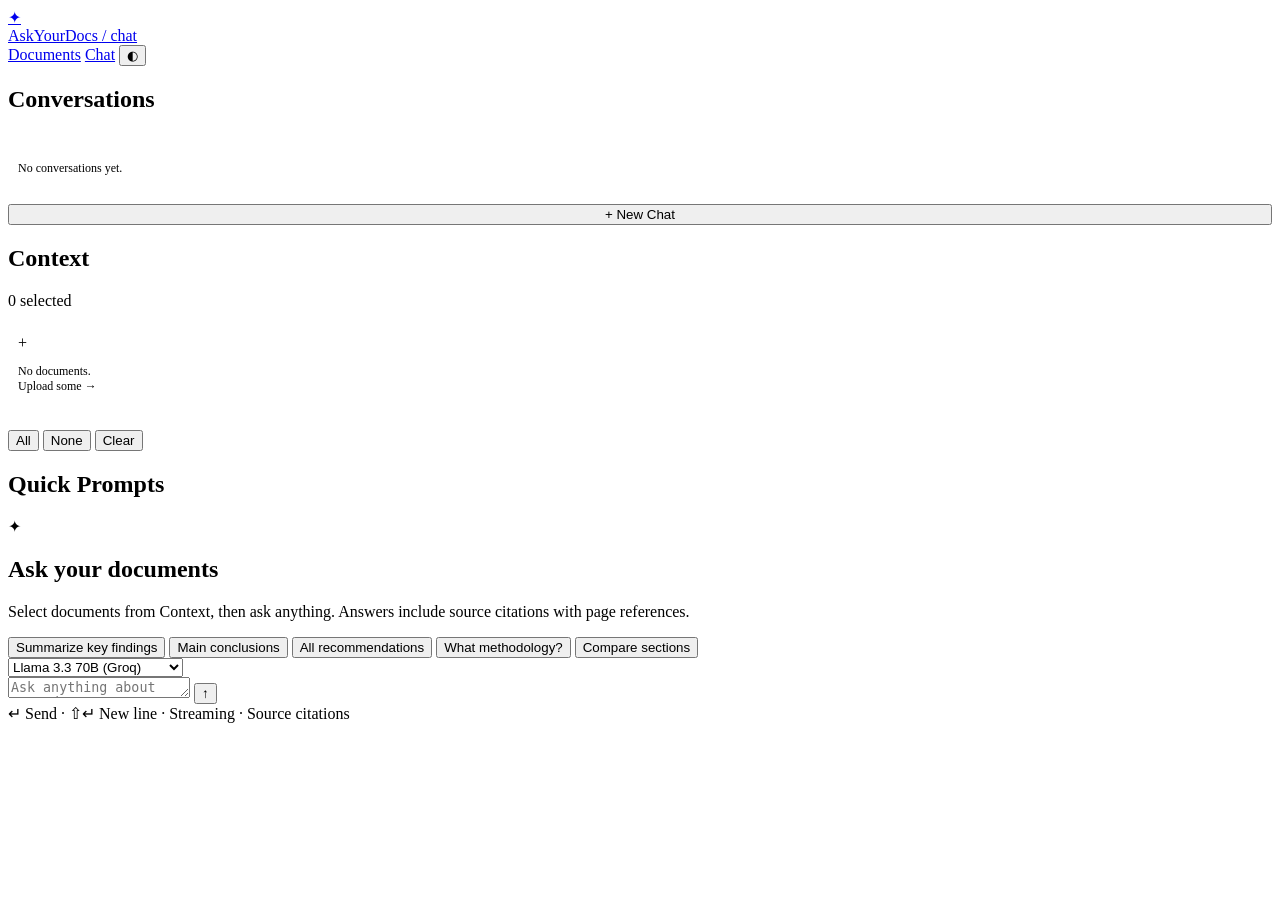
==== commit 4e72146d: "Enable full RAG pipeline on chat stream and update models to Groq" ====
--- a/Frontend/chat.html
+++ b/Frontend/chat.html
@@ -85,13 +85,13 @@
         </div>
         <div class="input-bar">
           <select id="modelSelect" class="model-select">
-            <option value="deepseek-v4-pro">DeepSeek V4 Pro</option>
-            <option value="deepseek-v4-flash">DeepSeek V4 Flash</option>
-            <option value="qwen3.7-plus">Qwen 3.7 Plus</option>
-            <option value="qwen3.7-max">Qwen 3.7 Max</option>
-            <option value="kimi-k2.6">Kimi K2.6</option>
-            <option value="mimo-v2.5">MiMo V2.5</option>
+            <option value="llama-3.3-70b-versatile">Llama 3.3 70B (Groq)</option>
+            <option value="llama-3.1-8b-instant">Llama 3.1 8B (Groq)</option>
+            <option value="mixtral-8x7b-32768">Mixtral 8x7B (Groq)</option>
+            <option value="gemma2-9b-it">Gemma 2 9B (Groq)</option>
+            <option value="deepseek-r1-distill-llama-70b">DeepSeek R1 70B (Groq)</option>
           </select>
+
           <div class="input-wrap">
             <textarea
               id="chatInput"
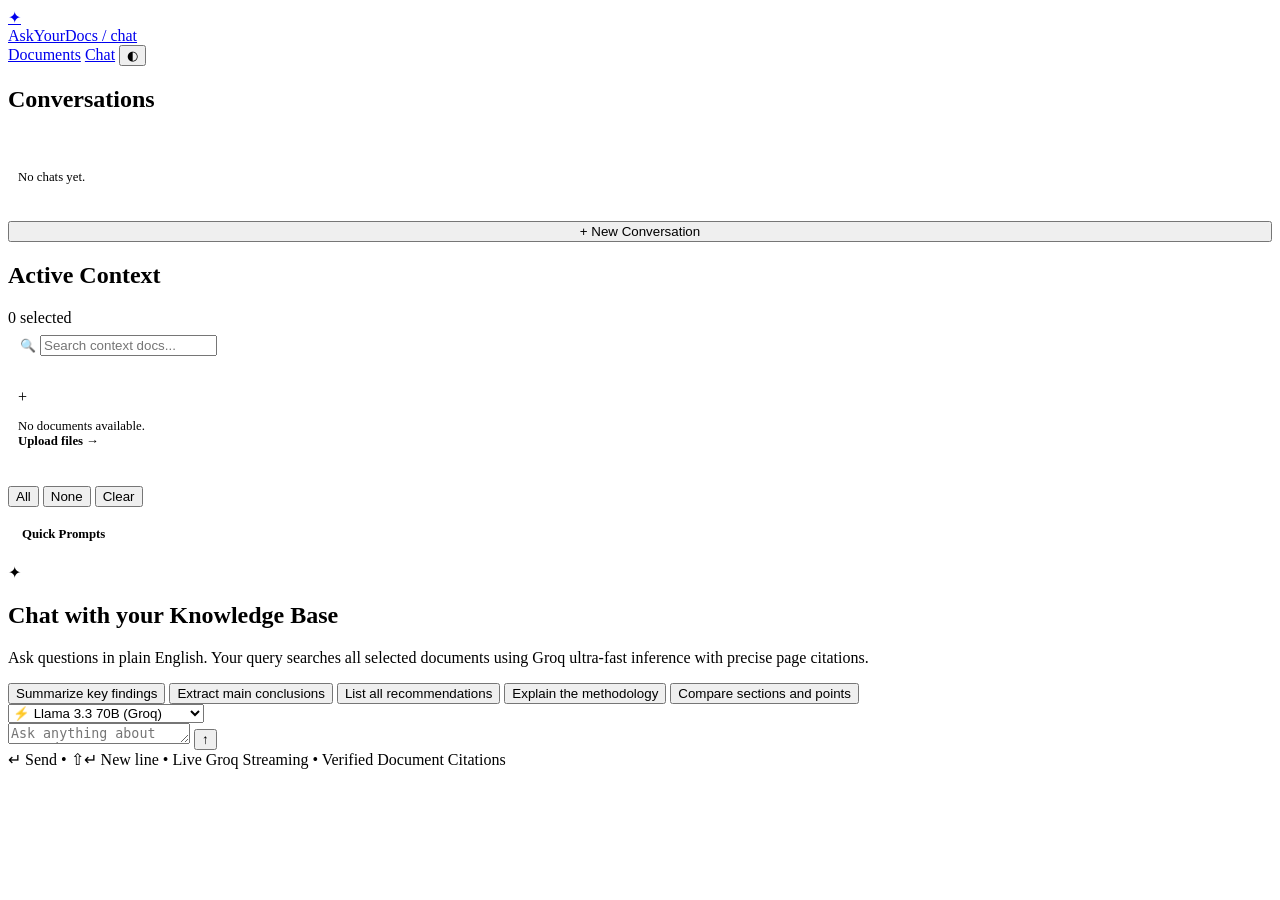
==== commit b76586dd: "feat(ui): revamp chat interface with floating input, rich messages, and context filter" ====
--- a/Frontend/chat.html
+++ b/Frontend/chat.html
@@ -3,7 +3,8 @@
 <head>
   <meta charset="UTF-8" />
   <meta name="viewport" content="width=device-width, initial-scale=1.0" />
-  <title>AskYourDocs — Chat</title>
+  <title>AskYourDocs — Conversational Intelligence</title>
+  <meta name="description" content="Chat with your documents using Groq-accelerated RAG pipeline and verified citations." />
   <link rel="stylesheet" href="/static/style.css" />
 </head>
 <body>
@@ -23,75 +24,88 @@
 </header>
 
 <div class="chat-layout">
-  <!-- Chats sidebar -->
+  <!-- Conversations Sidebar -->
   <aside class="chat-list-sidebar" id="chatListSidebar">
     <div class="sidebar-header">
       <h2>Conversations</h2>
     </div>
     <div class="chat-list" id="chatList">
-      <div class="empty-state" style="padding:16px 10px;">
-        <p style="font-size:0.75rem;">No conversations yet.</p>
+      <div class="empty-state" style="padding: 24px 10px;">
+        <p style="font-size: 0.8rem; color: var(--text-tertiary);">No chats yet.</p>
       </div>
     </div>
     <div class="sidebar-actions">
-      <button class="btn" onclick="newChat()" style="width:100%;">+ New Chat</button>
+      <button class="btn primary" onclick="newChat()" style="width: 100%;">+ New Conversation</button>
     </div>
   </aside>
 
-  <!-- Docs sidebar -->
+  <!-- Documents / Context Sidebar -->
   <aside class="chat-sidebar" id="docSidebar">
     <div class="sidebar-header">
-      <h2>Context</h2>
+      <h2>Active Context</h2>
       <div class="context-count" id="contextCount">0 selected</div>
     </div>
+
+    <div class="doc-search-bar" style="padding: 8px 12px;">
+      <span style="font-size: 0.8rem; color: var(--text-tertiary);">🔍</span>
+      <input type="text" id="contextSearch" class="search-input" placeholder="Search context docs..." oninput="filterContextDocs()" />
+    </div>
+
     <div class="sidebar-docs" id="sidebarDocs">
-      <div class="empty-state" style="padding:24px 10px;">
+      <div class="empty-state" style="padding: 24px 10px;">
         <div class="empty-state-icon">+</div>
-        <p style="font-size:0.75rem;">No documents.<br/><a href="/" style="color:var(--accent); text-decoration:none; font-weight:500;">Upload some →</a></p>
-      </div>
-    </div>
+        <p style="font-size: 0.8rem; color: var(--text-tertiary);">
+          No documents available.<br/>
+          <a href="/" style="color: var(--accent); text-decoration: none; font-weight: 600;">Upload files →</a>
+        </p>
+      </div>
+    </div>
+
     <div class="sidebar-actions">
-      <button class="btn" onclick="selectAllDocs()">All</button>
-      <button class="btn" onclick="clearAllDocs()">None</button>
-      <button class="btn" onclick="clearChat()">Clear</button>
-    </div>
+      <button class="btn" onclick="selectAllDocs()" style="flex: 1;">All</button>
+      <button class="btn" onclick="clearAllDocs()" style="flex: 1;">None</button>
+      <button class="btn" onclick="clearChat()" style="flex: 1;" title="Clear message history">Clear</button>
+    </div>
+
     <div class="prompt-library" id="promptLibrary">
-      <div class="sidebar-header"><h2>Quick Prompts</h2></div>
+      <div class="sidebar-header" style="padding: 10px 14px;">
+        <h2 style="font-size: 0.8rem;">Quick Prompts</h2>
+      </div>
       <div class="prompt-list" id="promptList"></div>
     </div>
   </aside>
 
-  <!-- Chat area -->
+  <!-- Chat Main Area -->
   <main class="chat-main">
     <div class="chat-messages" id="chatMessages">
       <div class="chat-welcome" id="chatWelcome">
         <div class="welcome-icon">✦</div>
-        <h2>Ask your documents</h2>
-        <p>Select documents from Context, then ask anything. Answers include source citations with page references.</p>
+        <h2>Chat with your Knowledge Base</h2>
+        <p>Ask questions in plain English. Your query searches all selected documents using Groq ultra-fast inference with precise page citations.</p>
         <div class="sample-questions">
           <button class="sample-q" onclick="useQuestion(this)">Summarize key findings</button>
-          <button class="sample-q" onclick="useQuestion(this)">Main conclusions</button>
-          <button class="sample-q" onclick="useQuestion(this)">All recommendations</button>
-          <button class="sample-q" onclick="useQuestion(this)">What methodology?</button>
-          <button class="sample-q" onclick="useQuestion(this)">Compare sections</button>
-        </div>
-      </div>
-    </div>
-
+          <button class="sample-q" onclick="useQuestion(this)">Extract main conclusions</button>
+          <button class="sample-q" onclick="useQuestion(this)">List all recommendations</button>
+          <button class="sample-q" onclick="useQuestion(this)">Explain the methodology</button>
+          <button class="sample-q" onclick="useQuestion(this)">Compare sections and points</button>
+        </div>
+      </div>
+    </div>
+
+    <!-- Floating Chat Input Bar -->
     <div class="chat-input-area">
       <div class="chat-input-inner">
-        <div id="noDocsBanner" class="no-docs-banner" style="display:none;">
-          No documents selected — pick documents from the Context panel to start.
+        <div id="noDocsBanner" class="no-docs-banner" style="display: none;">
+          ⚠️ No documents selected. Check at least one document from the Active Context panel to query.
         </div>
         <div class="input-bar">
-          <select id="modelSelect" class="model-select">
-            <option value="llama-3.3-70b-versatile">Llama 3.3 70B (Groq)</option>
-            <option value="llama-3.1-8b-instant">Llama 3.1 8B (Groq)</option>
-            <option value="mixtral-8x7b-32768">Mixtral 8x7B (Groq)</option>
-            <option value="gemma2-9b-it">Gemma 2 9B (Groq)</option>
-            <option value="deepseek-r1-distill-llama-70b">DeepSeek R1 70B (Groq)</option>
+          <select id="modelSelect" class="model-select" title="Select Groq model">
+            <option value="llama-3.3-70b-versatile">⚡ Llama 3.3 70B (Groq)</option>
+            <option value="llama-3.1-8b-instant">🚀 Llama 3.1 8B (Groq)</option>
+            <option value="mixtral-8x7b-32768">🔮 Mixtral 8x7B (Groq)</option>
+            <option value="gemma2-9b-it">💎 Gemma 2 9B (Groq)</option>
+            <option value="deepseek-r1-distill-llama-70b">🧠 DeepSeek R1 70B (Groq)</option>
           </select>
-
           <div class="input-wrap">
             <textarea
               id="chatInput"
@@ -99,10 +113,10 @@
               placeholder="Ask anything about your documents..."
               rows="1"
             ></textarea>
-            <button class="send-btn" id="sendBtn" onclick="sendMessage()">↑</button>
+            <button class="send-btn" id="sendBtn" onclick="sendMessage()" title="Send query">↑</button>
           </div>
         </div>
-        <div class="input-hint">↵ Send · ⇧↵ New line · Streaming · Source citations</div>
+        <div class="input-hint">↵ Send • ⇧↵ New line • Live Groq Streaming • Verified Document Citations</div>
       </div>
     </div>
   </main>
@@ -116,6 +130,7 @@
     const saved = localStorage.getItem('theme') || 'dark';
     document.documentElement.setAttribute('data-theme', saved);
   })();
+
   function toggleTheme() {
     const current = document.documentElement.getAttribute('data-theme');
     const next = current === 'dark' ? 'light' : 'dark';
@@ -143,15 +158,15 @@
       const data = await fetchJson('/api/chats');
       const list = document.getElementById('chatList');
       if (!data.chats.length) {
-        list.innerHTML = `<div class="empty-state" style="padding:16px 10px;"><p style="font-size:0.75rem;">No conversations yet.</p></div>`;
+        list.innerHTML = `<div class="empty-state" style="padding: 24px 10px;"><p style="font-size: 0.8rem; color: var(--text-tertiary);">No conversations yet.</p></div>`;
         return;
       }
       list.innerHTML = data.chats.map(c => `
         <div class="chat-list-item ${c.chat_id === currentChatId ? 'active' : ''}" data-id="${c.chat_id}">
-          <div class="chat-list-title" onclick="loadChat('${c.chat_id}')">${escHtml(c.title || 'New Chat')}</div>
-          <div class="chat-list-meta">${c.msg_count || 0}</div>
-          <button class="chat-list-action" title="Export" onclick="event.stopPropagation(); exportChat('${c.chat_id}')">↓</button>
-          <button class="chat-list-delete" title="Delete" onclick="event.stopPropagation(); deleteChatConfirm('${c.chat_id}')">✕</button>
+          <div class="chat-list-title" onclick="loadChat('${c.chat_id}')">${escHtml(c.title || 'New Conversation')}</div>
+          <div class="chat-list-meta">${c.msg_count || 0} msgs</div>
+          <button class="chat-list-action" title="Export Markdown" onclick="event.stopPropagation(); exportChat('${c.chat_id}')">↓</button>
+          <button class="chat-list-delete" title="Delete conversation" onclick="event.stopPropagation(); deleteChatConfirm('${c.chat_id}')">✕</button>
         </div>
       `).join('');
     } catch (e) {}
@@ -162,11 +177,13 @@
       const data = await fetchJson('/api/chats', {
         method: 'POST',
         headers: { 'Content-Type': 'application/json' },
-        body: JSON.stringify({ title: 'New Chat', doc_ids: [...selectedDocIds] }),
+        body: JSON.stringify({ title: 'New Conversation', doc_ids: [...selectedDocIds] }),
       });
       await loadChatList();
       if (load) await loadChat(data.chat_id);
-    } catch (e) { showToast('Failed to create chat', 'error'); }
+    } catch (e) {
+      showToast('Failed to create new conversation', 'error');
+    }
   }
 
   async function loadChat(chatId) {
@@ -179,22 +196,29 @@
       renderDocSidebar(allDocs);
 
       const container = document.getElementById('chatMessages');
-      container.innerHTML = '';
-      data.messages.forEach(m => {
-        const sources = m.sources ? JSON.parse(m.sources) : null;
-        appendMessage(m.role, m.content, sources, false);
-        chatHistory.push({ role: m.role, content: m.content });
-      });
-
       if (!data.messages.length) {
-        const div = document.createElement('div');
-        div.id = 'chatWelcome';
-        div.className = 'chat-welcome';
-        div.innerHTML = `<div class="welcome-icon">✦</div><h2>Ask your documents</h2><p>Select documents from Context and ask anything.</p>`;
-        container.appendChild(div);
+        container.innerHTML = `
+          <div class="chat-welcome" id="chatWelcome">
+            <div class="welcome-icon">✦</div>
+            <h2>Chat with your Knowledge Base</h2>
+            <p>Ask questions in plain English with Groq ultra-fast inference and verified citations.</p>
+          </div>
+        `;
+      } else {
+        container.innerHTML = '';
+        data.messages.forEach(m => {
+          let sources = null;
+          if (m.sources) {
+            try { sources = typeof m.sources === 'string' ? JSON.parse(m.sources) : m.sources; } catch {}
+          }
+          appendMessage(m.role, m.content, sources, false);
+          chatHistory.push({ role: m.role, content: m.content });
+        });
       }
       await loadChatList();
-    } catch (e) { showToast('Failed to load chat', 'error'); }
+    } catch (e) {
+      showToast('Failed to load conversation', 'error');
+    }
   }
 
   async function deleteChatConfirm(chatId) {
@@ -204,16 +228,43 @@
       if (currentChatId === chatId) {
         currentChatId = null;
         chatHistory = [];
-        document.getElementById('chatMessages').innerHTML = `<div class="chat-welcome" id="chatWelcome"><div class="welcome-icon">✦</div><h2>Ask your documents</h2><p>Select documents and ask anything.</p></div>`;
+        document.getElementById('chatMessages').innerHTML = `
+          <div class="chat-welcome" id="chatWelcome">
+            <div class="welcome-icon">✦</div>
+            <h2>Chat with your Knowledge Base</h2>
+            <p>Select documents and ask anything.</p>
+          </div>
+        `;
       }
       await loadChatList();
-    } catch (e) { showToast('Failed to delete chat', 'error'); }
+      showToast('Conversation deleted', 'success');
+    } catch (e) {
+      showToast('Failed to delete chat', 'error');
+    }
+  }
+
+  function filterContextDocs() {
+    const q = document.getElementById('contextSearch').value.toLowerCase().trim();
+    if (!q) {
+      renderDocSidebar(allDocs);
+      return;
+    }
+    const filtered = allDocs.filter(d => (d.name || '').toLowerCase().includes(q));
+    renderDocSidebar(filtered);
   }
 
   function renderDocSidebar(docs) {
     const container = document.getElementById('sidebarDocs');
     if (!docs.length) {
-      container.innerHTML = `<div class="empty-state" style="padding:24px 10px;"><div class="empty-state-icon">+</div><p style="font-size:0.75rem;">No documents.<br/><a href="/" style="color:var(--accent); text-decoration:none; font-weight:500;">Upload some →</a></p></div>`;
+      container.innerHTML = `
+        <div class="empty-state" style="padding: 24px 10px;">
+          <div class="empty-state-icon">+</div>
+          <p style="font-size: 0.8rem; color: var(--text-tertiary);">
+            No matching documents.<br/>
+            <a href="/" style="color: var(--accent); text-decoration: none; font-weight: 600;">Upload files →</a>
+          </p>
+        </div>
+      `;
       updateContextCount();
       return;
     }
@@ -222,27 +273,56 @@
       return `
         <div class="sidebar-doc-item ${sel ? 'selected' : ''}" onclick="toggleDoc('${doc.doc_id}')" data-id="${doc.doc_id}">
           <div class="sidebar-checkbox ${sel ? 'checked' : ''}">${sel ? '✓' : ''}</div>
-          <div class="sidebar-doc-name">${escHtml(doc.name)}</div>
-          <div class="sidebar-doc-pages">${doc.page_count}p</div>
+          <div class="sidebar-doc-name" title="${escHtml(doc.name)}">${escHtml(doc.name)}</div>
+          <div class="sidebar-doc-pages">${doc.page_count || 1}p</div>
         </div>
       `;
     }).join('');
     updateContextCount();
   }
 
-  function toggleDoc(docId) { if (selectedDocIds.has(docId)) selectedDocIds.delete(docId); else selectedDocIds.add(docId); renderDocSidebar(allDocs); checkNoDocs(); }
-  function selectAllDocs() { allDocs.forEach(d => selectedDocIds.add(d.doc_id)); renderDocSidebar(allDocs); checkNoDocs(); }
-  function clearAllDocs() { selectedDocIds.clear(); renderDocSidebar(allDocs); checkNoDocs(); }
-  function updateContextCount() { document.getElementById('contextCount').textContent = `${selectedDocIds.size} selected`; }
-  function checkNoDocs() { document.getElementById('noDocsBanner').style.display = selectedDocIds.size === 0 ? 'flex' : 'none'; }
-  function useQuestion(btn) { document.getElementById('chatInput').value = btn.textContent; document.getElementById('chatInput').focus(); }
+  function toggleDoc(docId) {
+    if (selectedDocIds.has(docId)) selectedDocIds.delete(docId);
+    else selectedDocIds.add(docId);
+    renderDocSidebar(allDocs);
+    checkNoDocs();
+  }
+
+  function selectAllDocs() {
+    allDocs.forEach(d => selectedDocIds.add(d.doc_id));
+    renderDocSidebar(allDocs);
+    checkNoDocs();
+  }
+
+  function clearAllDocs() {
+    selectedDocIds.clear();
+    renderDocSidebar(allDocs);
+    checkNoDocs();
+  }
+
+  function updateContextCount() {
+    document.getElementById('contextCount').textContent = `${selectedDocIds.size} selected`;
+  }
+
+  function checkNoDocs() {
+    document.getElementById('noDocsBanner').style.display = selectedDocIds.size === 0 ? 'flex' : 'none';
+  }
+
+  function useQuestion(btn) {
+    document.getElementById('chatInput').value = btn.textContent;
+    document.getElementById('chatInput').focus();
+    autoResize(document.getElementById('chatInput'));
+  }
 
   async function sendMessage() {
     if (isStreaming) return;
     const input = document.getElementById('chatInput');
     const query = input.value.trim();
     if (!query) return;
-    if (selectedDocIds.size === 0) { showToast('Select at least one document first.', 'error'); return; }
+    if (selectedDocIds.size === 0) {
+      showToast('Select at least one document from Active Context first.', 'error');
+      return;
+    }
 
     const welcome = document.getElementById('chatWelcome');
     if (welcome) welcome.remove();
@@ -261,7 +341,7 @@
         const data = await fetchJson('/api/chats', {
           method: 'POST',
           headers: { 'Content-Type': 'application/json' },
-          body: JSON.stringify({ title: query.slice(0, 50), doc_ids: [...selectedDocIds] }),
+          body: JSON.stringify({ title: query.slice(0, 48), doc_ids: [...selectedDocIds] }),
         });
         currentChatId = data.chat_id;
         await loadChatList();
@@ -280,12 +360,22 @@
       const res = await fetch('/api/chat/stream', {
         method: 'POST',
         headers: { 'Content-Type': 'application/json' },
-        body: JSON.stringify({ query, doc_ids: [...selectedDocIds], chat_history: chatHistory.slice(-10), model }),
+        body: JSON.stringify({
+          query,
+          doc_ids: [...selectedDocIds],
+          chat_history: chatHistory.slice(-10),
+          model
+        }),
       });
 
       if (!res.ok) {
-        let errMsg = 'Chat failed';
-        try { const err = await res.json(); errMsg = err.detail || errMsg; } catch { errMsg = `Server error (${res.status})`; }
+        let errMsg = 'Chat inference failed';
+        try {
+          const err = await res.json();
+          errMsg = err.detail || errMsg;
+        } catch {
+          errMsg = `Server error (${res.status})`;
+        }
         throw new Error(errMsg);
       }
 
@@ -305,10 +395,15 @@
           if (!line.startsWith('data: ')) continue;
           try {
             const data = JSON.parse(line.slice(6));
-            if (data.token) { fullText += data.token; bubble.innerHTML = formatMarkdown(fullText); }
-            if (data.sources) { sources = data.sources; }
+            if (data.token) {
+              fullText += data.token;
+              bubble.innerHTML = formatMarkdown(fullText);
+            }
+            if (data.sources) {
+              sources = data.sources;
+            }
             if (data.done) {
-              renderSources(msgId, sources);
+              renderSources(msgId, sources, fullText);
               chatHistory.push({ role: 'assistant', content: fullText });
               if (currentChatId) {
                 fetch(`/api/chats/${currentChatId}/messages`, {
@@ -318,14 +413,16 @@
                 }).catch(() => {});
               }
             }
-            if (data.error) { bubble.innerHTML = `<span class="chat-error">Error: ${escHtml(data.error)}</span>`; }
+            if (data.error) {
+              bubble.innerHTML = `<span style="color: var(--red);">Error: ${escHtml(data.error)}</span>`;
+            }
           } catch {}
         }
         document.getElementById('chatMessages').scrollTop = document.getElementById('chatMessages').scrollHeight;
       }
     } catch (err) {
       removeTyping(typingId);
-      appendMessage('assistant', `Error: ${err.message}`);
+      appendMessage('assistant', `⚠️ ${err.message}`);
     }
     document.getElementById('sendBtn').disabled = false;
     isStreaming = false;
@@ -344,13 +441,36 @@
     let sourcesHtml = '';
     if (sources && sources.length) {
       const unique = []; const seen = new Set();
-      sources.forEach(s => { const k = `${s.doc_name}-${s.page}`; if (!seen.has(k)) { seen.add(k); unique.push(s); } });
-      sourcesHtml = `<div class="msg-sources">${unique.map(s => `<span class="source-chip" onclick="viewSource('${s.doc_id}', ${s.page})">${escHtml(s.doc_name)} p.${s.page}</span>`).join('')}</div>`;
-    }
-
-    const feedbackHtml = role === 'assistant' ? `<div class="msg-feedback" id="feedback-${msgDivId}"><button class="feedback-btn" onclick="rateMessage('${msgDivId}', 'up')" title="Helpful">👍</button><button class="feedback-btn" onclick="rateMessage('${msgDivId}', 'down')" title="Not helpful">👎</button></div>` : '';
-
-    div.innerHTML = `<div class="msg-avatar">${avatar}</div><div class="msg-body"><div class="msg-bubble">${formattedText}${sourcesHtml}</div>${feedbackHtml}</div>`;
+      sources.forEach(s => {
+        const k = `${s.doc_name}-${s.page}`;
+        if (!seen.has(k)) { seen.add(k); unique.push(s); }
+      });
+      sourcesHtml = `
+        <div class="msg-sources">
+          ${unique.map(s => `
+            <span class="source-chip" onclick="viewSource('${s.doc_id}', ${s.page})" title="View source in document viewer">
+              📄 ${escHtml(s.doc_name)} (p.${s.page})
+            </span>
+          `).join('')}
+        </div>
+      `;
+    }
+
+    const feedbackHtml = role === 'assistant' ? `
+      <div class="msg-feedback" id="feedback-${msgDivId}">
+        <button class="feedback-btn" onclick="copyMessageText(this, '${escHtml(text)}')" title="Copy response">📋</button>
+        <button class="feedback-btn" onclick="rateMessage('${msgDivId}', 'up')" title="Helpful">👍</button>
+        <button class="feedback-btn" onclick="rateMessage('${msgDivId}', 'down')" title="Not helpful">👎</button>
+      </div>
+    ` : '';
+
+    div.innerHTML = `
+      <div class="msg-avatar">${avatar}</div>
+      <div class="msg-body">
+        <div class="msg-bubble">${formattedText}${sourcesHtml}</div>
+        ${feedbackHtml}
+      </div>
+    `;
     container.appendChild(div);
     container.scrollTop = container.scrollHeight;
   }
@@ -361,24 +481,51 @@
     div.className = 'message assistant streaming';
     const id = 'stream-' + Date.now();
     div.id = id;
-    div.innerHTML = `<div class="msg-avatar">AI</div><div class="msg-body"><div class="msg-bubble" id="bubble-${id}"></div><div class="msg-sources" id="sources-${id}"></div><div class="msg-feedback" id="feedback-${id}"></div></div>`;
+    div.innerHTML = `
+      <div class="msg-avatar">AI</div>
+      <div class="msg-body">
+        <div class="msg-bubble" id="bubble-${id}"></div>
+        <div class="msg-sources" id="sources-${id}"></div>
+        <div class="msg-feedback" id="feedback-${id}"></div>
+      </div>
+    `;
     container.appendChild(div);
     container.scrollTop = container.scrollHeight;
     return id;
   }
 
-  function renderSources(msgId, sources) {
+  function renderSources(msgId, sources, fullText) {
     const el = document.getElementById(`sources-${msgId}`);
-    if (!el || !sources.length) return;
-    const unique = []; const seen = new Set();
-    sources.forEach(s => { const k = `${s.doc_name}-${s.page}`; if (!seen.has(k)) { seen.add(k); unique.push(s); } });
-    el.innerHTML = unique.map(s => `<span class="source-chip" onclick="viewSource('${s.doc_id}', ${s.page})">${escHtml(s.doc_name)} p.${s.page}</span>`).join('');
-    // Add feedback after streaming
+    if (el && sources && sources.length) {
+      const unique = []; const seen = new Set();
+      sources.forEach(s => {
+        const k = `${s.doc_name}-${s.page}`;
+        if (!seen.has(k)) { seen.add(k); unique.push(s); }
+      });
+      el.innerHTML = unique.map(s => `
+        <span class="source-chip" onclick="viewSource('${s.doc_id}', ${s.page})" title="View in document viewer">
+          📄 ${escHtml(s.doc_name)} (p.${s.page})
+        </span>
+      `).join('');
+    }
+
     const fbEl = document.getElementById(`feedback-${msgId}`);
-    if (fbEl) fbEl.innerHTML = `<button class="feedback-btn" onclick="rateMessage('${msgId}', 'up')" title="Helpful">👍</button><button class="feedback-btn" onclick="rateMessage('${msgId}', 'down')" title="Not helpful">👎</button>`;
-  }
-
-  function viewSource(docId, page) { window.open(`/viewer?doc=${docId}&page=${page}`, '_blank'); }
+    if (fbEl) {
+      fbEl.innerHTML = `
+        <button class="feedback-btn" onclick="copyMessageText(this, \`${escHtml(fullText).replace(/`/g, '\\`')}\`)" title="Copy response">📋</button>
+        <button class="feedback-btn" onclick="rateMessage('${msgId}', 'up')" title="Helpful">👍</button>
+        <button class="feedback-btn" onclick="rateMessage('${msgId}', 'down')" title="Not helpful">👎</button>
+      `;
+    }
+  }
+
+  function copyMessageText(btn, rawText) {
+    copyToClipboard(rawText, 'Response copied!');
+  }
+
+  function viewSource(docId, page) {
+    window.open(`/viewer?doc=${docId}&page=${page}`, '_blank');
+  }
 
   function showTyping() {
     const id = 'typing-' + Date.now();
@@ -386,32 +533,71 @@
     const div = document.createElement('div');
     div.className = 'message assistant';
     div.id = id;
-    div.innerHTML = `<div class="msg-avatar">AI</div><div class="msg-body"><div class="typing-indicator"><div class="typing-dot"></div><div class="typing-dot"></div><div class="typing-dot"></div></div></div>`;
+    div.innerHTML = `
+      <div class="msg-avatar">AI</div>
+      <div class="msg-body">
+        <div class="typing-indicator">
+          <div class="typing-dot"></div>
+          <div class="typing-dot"></div>
+          <div class="typing-dot"></div>
+        </div>
+      </div>
+    `;
     container.appendChild(div);
     container.scrollTop = container.scrollHeight;
     return id;
   }
 
-  function removeTyping(id) { const el = document.getElementById(id); if (el) el.remove(); }
+  function removeTyping(id) {
+    const el = document.getElementById(id);
+    if (el) el.remove();
+  }
 
   function clearChat() {
     chatHistory = [];
-    document.getElementById('chatMessages').innerHTML = `<div class="chat-welcome" id="chatWelcome"><div class="welcome-icon">✦</div><h2>Ask your documents</h2><p>Select documents and ask anything.</p></div>`;
+    document.getElementById('chatMessages').innerHTML = `
+      <div class="chat-welcome" id="chatWelcome">
+        <div class="welcome-icon">✦</div>
+        <h2>Chat with your Knowledge Base</h2>
+        <p>Select documents and ask anything.</p>
+      </div>
+    `;
     if (currentChatId) fetch(`/api/chats/${currentChatId}/messages`, { method: 'DELETE' }).catch(() => {});
+    showToast('Conversation cleared', 'info');
   }
 
   const textarea = document.getElementById('chatInput');
   textarea.addEventListener('input', () => autoResize(textarea));
-  textarea.addEventListener('keydown', e => { if (e.key === 'Enter' && !e.shiftKey) { e.preventDefault(); sendMessage(); } });
-  function autoResize(el) { el.style.height = 'auto'; el.style.height = Math.min(el.scrollHeight, 140) + 'px'; }
-
-  function exportChat(chatId) { window.open(`/api/chats/${chatId}/export`, '_blank'); }
+  textarea.addEventListener('keydown', e => {
+    if (e.key === 'Enter' && !e.shiftKey) {
+      e.preventDefault();
+      sendMessage();
+    }
+  });
+
+  function autoResize(el) {
+    el.style.height = 'auto';
+    el.style.height = Math.min(el.scrollHeight, 140) + 'px';
+  }
+
+  function exportChat(chatId) {
+    window.open(`/api/chats/${chatId}/export`, '_blank');
+  }
 
   async function rateMessage(msgDivId, rating) {
     if (!currentChatId) return;
     const fbEl = document.getElementById(`feedback-${msgDivId}`);
-    if (fbEl) { fbEl.innerHTML = rating === 'up' ? '✓ Thanks' : '✕ Noted'; fbEl.style.pointerEvents = 'none'; fbEl.style.color = 'var(--text-tertiary)'; fbEl.style.fontSize = '0.7rem'; fbEl.style.fontWeight = '500'; }
-    try { await fetchJson(`/api/chats/${currentChatId}/feedback`, { method: 'POST', headers: { 'Content-Type': 'application/json' }, body: JSON.stringify({ message_id: 0, rating }) }); } catch {}
+    if (fbEl) {
+      fbEl.innerHTML = rating === 'up' ? '<span style="color: var(--green); font-size: 0.75rem; font-weight: 600;">✓ Thanks</span>' : '<span style="color: var(--text-tertiary); font-size: 0.75rem;">✕ Noted</span>';
+      fbEl.style.pointerEvents = 'none';
+    }
+    try {
+      await fetchJson(`/api/chats/${currentChatId}/feedback`, {
+        method: 'POST',
+        headers: { 'Content-Type': 'application/json' },
+        body: JSON.stringify({ message_id: 0, rating })
+      });
+    } catch {}
   }
 
   async function loadPrompts() {
@@ -419,11 +605,18 @@
       const data = await fetchJson('/api/prompts');
       const list = document.getElementById('promptList');
       if (!list) return;
-      list.innerHTML = data.prompts.map(p => `<button class="prompt-item" onclick="usePrompt('${escHtml(p.prompt || p.label)}')">${escHtml(p.label)}</button>`).join('');
+      list.innerHTML = data.prompts.map(p => `
+        <button class="prompt-item" onclick="usePrompt('${escHtml(p.prompt || p.label)}')">${escHtml(p.label)}</button>
+      `).join('');
     } catch {}
   }
 
-  function usePrompt(prompt) { document.getElementById('chatInput').value = prompt; document.getElementById('chatInput').focus(); }
+  function usePrompt(prompt) {
+    const input = document.getElementById('chatInput');
+    input.value = prompt;
+    input.focus();
+    autoResize(input);
+  }
 
   init();
   loadPrompts();
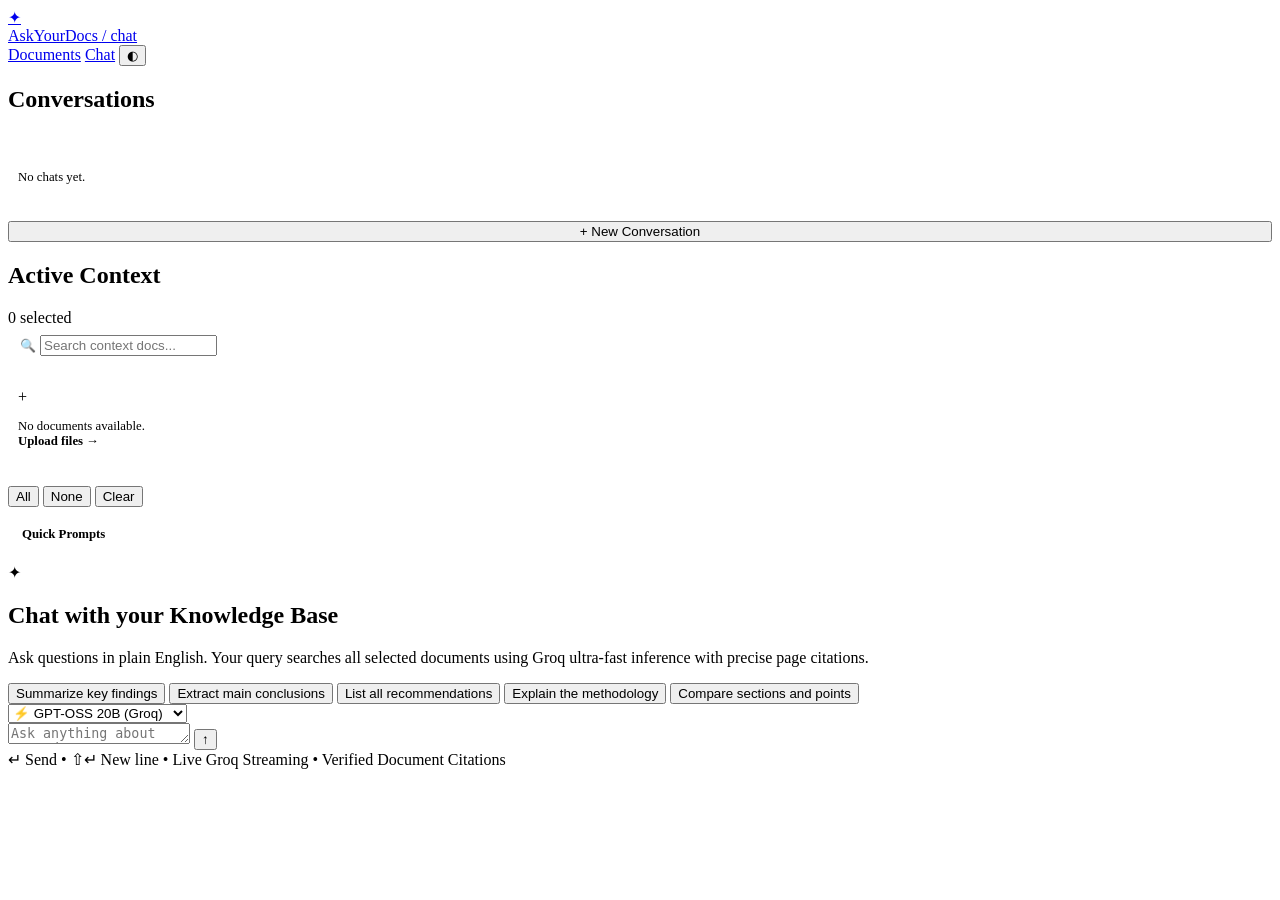
==== commit 2a14dd44: "feat(models): configure default model to openai/gpt-oss-20b and align available Groq models" ====
--- a/Frontend/chat.html
+++ b/Frontend/chat.html
@@ -100,12 +100,14 @@
         </div>
         <div class="input-bar">
           <select id="modelSelect" class="model-select" title="Select Groq model">
-            <option value="llama-3.3-70b-versatile">⚡ Llama 3.3 70B (Groq)</option>
-            <option value="llama-3.1-8b-instant">🚀 Llama 3.1 8B (Groq)</option>
-            <option value="mixtral-8x7b-32768">🔮 Mixtral 8x7B (Groq)</option>
-            <option value="gemma2-9b-it">💎 Gemma 2 9B (Groq)</option>
-            <option value="deepseek-r1-distill-llama-70b">🧠 DeepSeek R1 70B (Groq)</option>
+            <option value="openai/gpt-oss-20b">⚡ GPT-OSS 20B (Groq)</option>
+            <option value="openai/gpt-oss-120b">🚀 GPT-OSS 120B (Groq)</option>
+            <option value="qwen/qwen3.6-27b">🧠 Qwen 3.6 27B (Groq)</option>
+            <option value="qwen/qwen3.8-27b">💎 Qwen 3.8 27B (Groq)</option>
+            <option value="groq/compound">🔮 Groq Compound</option>
+            <option value="groq/compound-mini">⚡ Groq Compound Mini</option>
           </select>
+
           <div class="input-wrap">
             <textarea
               id="chatInput"
